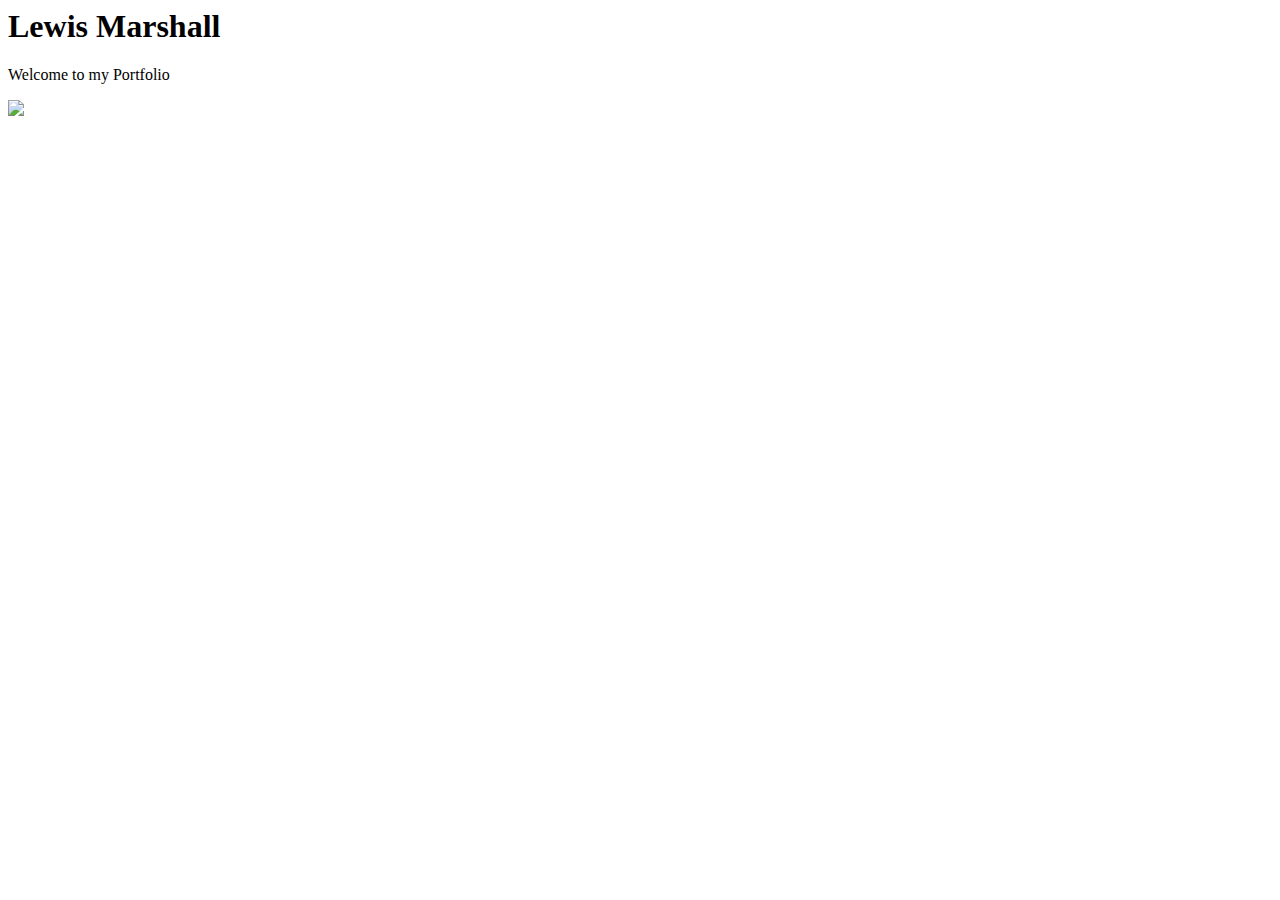
==== index.html @ 3080021b "Create index.html" ====
<html>

  <body>
    <h1>Lewis Marshall</h1>
    <p>Welcome to my Portfolio</p>
    <img src="https://content.codecademy.com/articles/github-pages-via-web-app/happy-ice-cream.gif"/>
  </body>
</html>
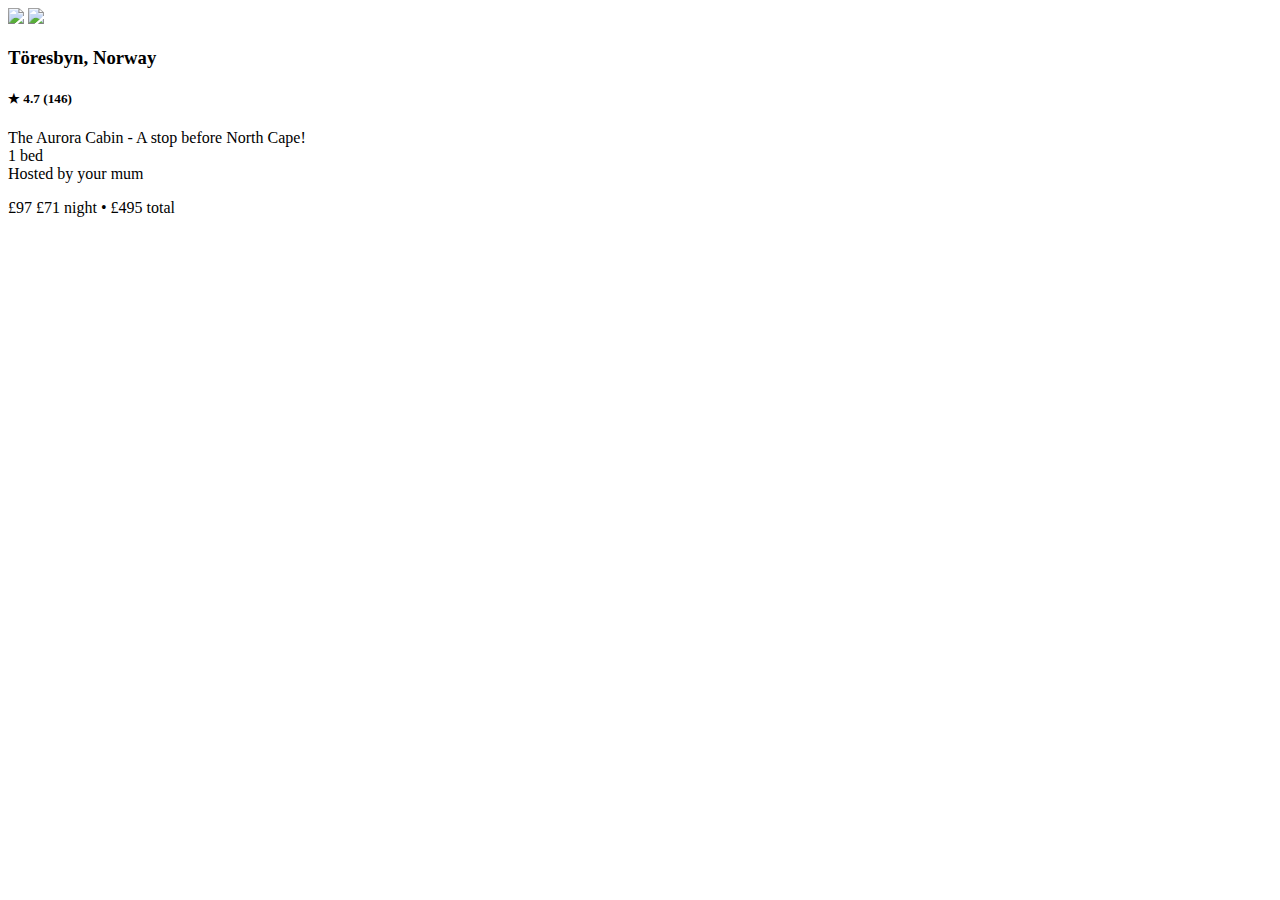
==== commit d5528b13: "Rename card.html to index.html" ====
--- a/index.html
+++ b/index.html
@@ -1,8 +1,22 @@
+<!DOCTYPE html>
 <html>
-
-  <body>
-    <h1>Lewis Marshall</h1>
-    <p>Welcome to my Portfolio</p>
-    <img src="https://content.codecademy.com/articles/github-pages-via-web-app/happy-ice-cream.gif"/>
-  </body>
+    <head>
+        <title>Card Test</title>
+        <link href="./CSS/Card.css" rel="stylesheet">
+    </head>
+<!--START OF THE SECTION-->
+<body>
+    <article class="card-test">
+        <img src="./Resources/Holiday-Home-in-Norway-4.jpg">
+        <img id="svg" src="./Resources/heart.svg">
+    <div class="content">
+        <h3>Töresbyn, Norway</h3>
+            <h5>&#9733; 4.7 (146)</h5>
+                <p>The Aurora Cabin - A stop before North Cape!<br>1 bed<br><span>Hosted by your mum</span></p>
+            </div>
+<footer>
+    <p><span>£97</span> <span class="price">£71 night</span> &#8226; <span class="total">£495 total</span></p>
+</footer>
+    </article>
+</body>
 </html>
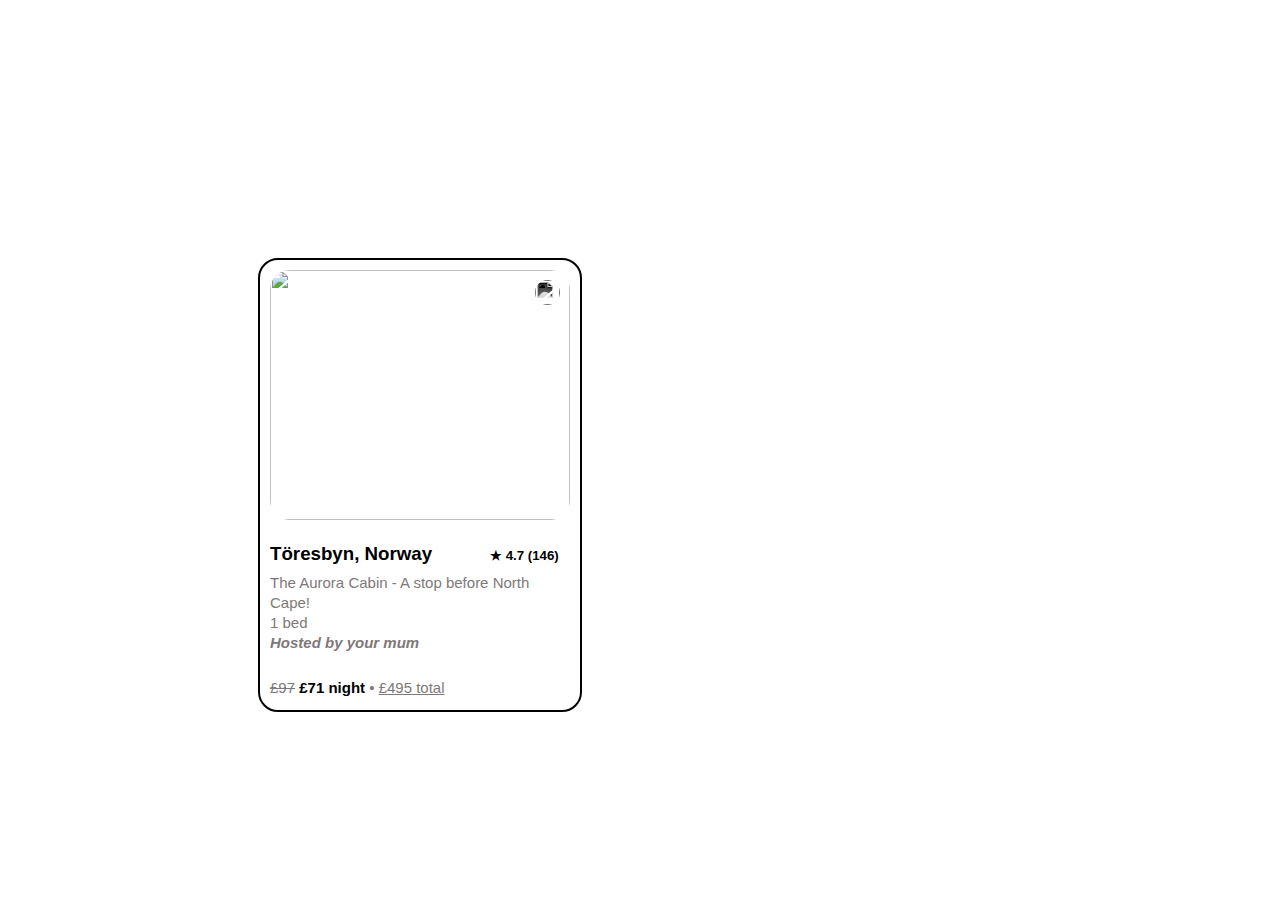
==== commit db1e0a80: "Update index.html" ====
--- a/index.html
+++ b/index.html
@@ -2,7 +2,7 @@
 <html>
     <head>
         <title>Card Test</title>
-        <link href="./CSS/Card.css" rel="stylesheet">
+        <link href="/Card.css" type="text/css" rel="stylesheet">
     </head>
 <!--START OF THE SECTION-->
 <body>
--- a/Card.css
+++ b/Card.css
@@ -0,0 +1,73 @@
+.card-test {
+    width: 300px;
+    height: 430px;
+    position: relative;
+    top: 250px;
+    left: 250px;
+    border: 2px solid black;
+    border-radius: 20px;
+    padding: 10px;
+    background-color: #FFF;
+    font-family: 'Trebuchet MS', 'Lucida Sans Unicode', 'Lucida Grande', 'Lucida Sans', Arial, sans-serif;
+}
+
+img {
+    position: relative;
+    width: 300px;
+    height: 250px;
+    border-radius: 20px;
+}
+
+#svg {
+    width: 25px;
+    height: 25px;
+    position: absolute;
+    right: 20px;
+    top: 20px;
+    filter: invert(99%) sepia(94%) saturate(1%) hue-rotate(193deg) brightness(150%) contrast(100%);
+}
+
+#svg:hover {
+    cursor: pointer;
+    width: 30px;
+    height: 30px;
+}
+
+h5 {
+    position: absolute;
+    bottom: 125px;
+    left: 230px;
+}
+
+.content p {
+    position: relative;
+    bottom: 10px;
+}
+
+p {
+    font-family: 'Trebuchet MS', 'Lucida Sans Unicode', 'Lucida Grande', 'Lucida Sans', Arial, sans-serif;
+    font-size: 15px;
+    color: rgb(126, 121, 121);
+    line-height: 20px;
+}
+
+p span {
+    font-style: italic;
+    font-weight: 700;
+}
+
+footer p span {
+    text-decoration: line-through;
+    font-style: normal;
+    font-weight: normal;
+}
+
+.price {
+    text-decoration: none;
+    font-weight: bold;
+    color: #000;
+}
+
+.total {
+    text-decoration: underline;
+}